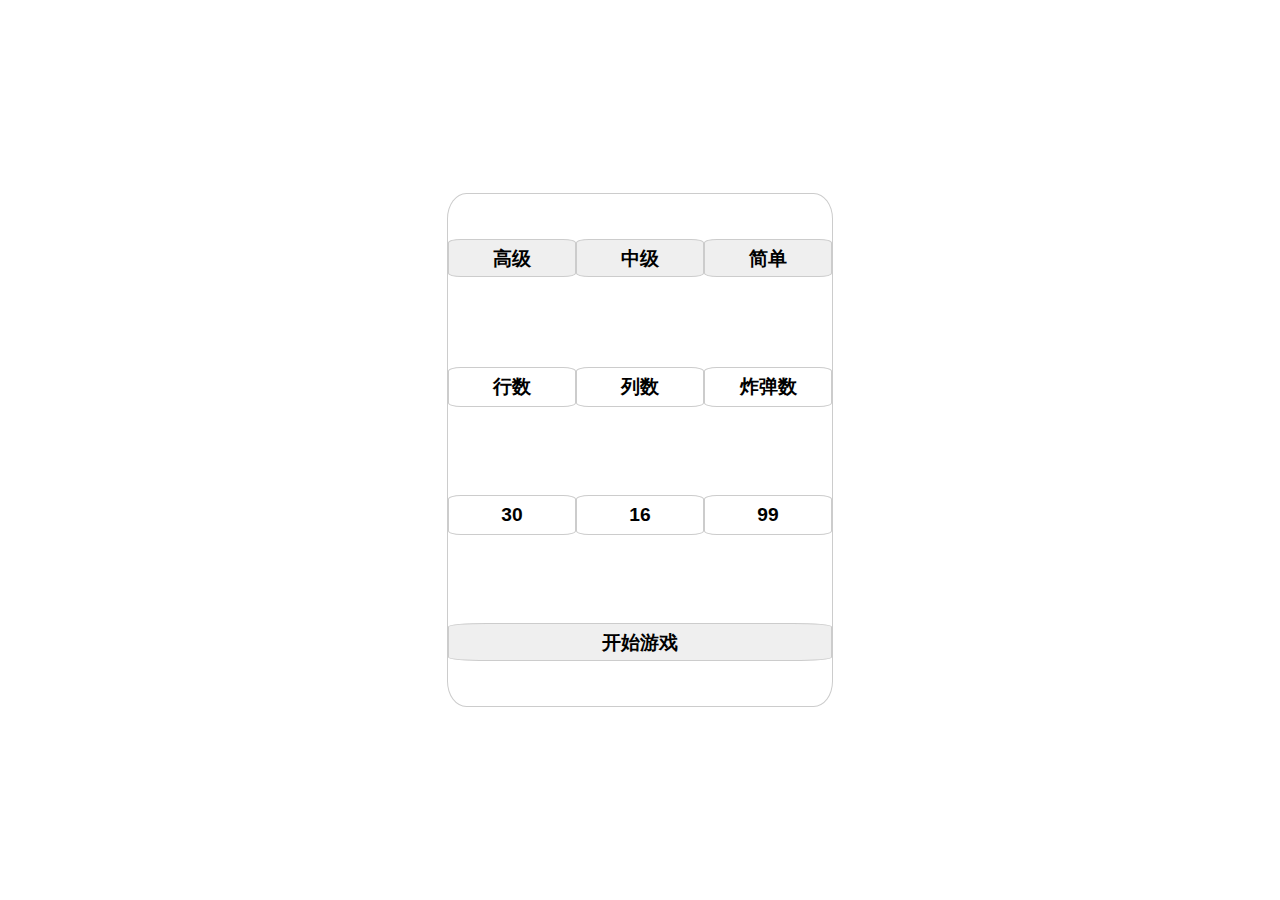
==== index.html @ e3ae48dd "have pull the origin" ====
<!DOCTYPE html>
<html>
	<head>
		<meta charset="UTF-8">
		<title>扫雷</title>
		<link rel="stylesheet" type="text/css" href="index.css"/>
	</head>
	<body>
	  
	  <ul></ul>
	  <div class="fakeBody">
	    
  	  <div class="options">
  	    <div>
  	      <button>高级</button>
  	      <button>中级</button>
  	      <button>简单</button>
  	    </div>
  	    <div>
  	      <span>行数</span>
  	      <span>列数</span>
  	      <span>炸弹数</span>
  	    </div>
  	    <div>
  	      <input type="text" name="" id="row" value="30" />
  	      <input type="text" name="" id="column" value="16" />
  	      <input type="text" name="" id="boom" value="99" />
  	    </div>
  	    <div>
  	      <button>开始游戏</button>
  	    </div>
  	  </div>
	  </div>
	  <div class="restart">重开</div>
	  <div class="showTime">00:00</div>
	  <div class="showBoom">99</div>
	  <script src="index.js" type="text/javascript" charset="utf-8"></script>
	</body>
</html>
---- index.css ----
* {
  margin: 0;
  padding: 0;
}
body{
  user-select: none;
}

/*关于格子的大小设定, 需要有一个最大值, 最小值, 中间区域可以自适应.这样比较好?*/

ul,
li {
  list-style: none;
  user-select: none;
}

ul {
  /*给父级定下大小, 然后用flex布局对子级进行排版, 即, 父级要做好宽高设定*/
  /*用百分比,还是rem?*/
  /*如果用父级进行排版,则有个问题, 现在的排版父级的宽高时根据 2/1 的比例来设定的, 其他情况必然不是2/1*/
  /*所以这种设定不太好, 而且我们要求的是格子必须是正方形.*/
  /*如果非要这么做, 有没有办法?*/
  /*如果游戏开始时, 列数和行数是确定的, 在初始化时, 根据这个比例进行对css的设置?*/
  /*可以尝试一下, 如果不行, 就用子级调整宽高, 父级撑开的方法*/
  /*问题, flex布局 如何进行表格布局?*/
  /*当只有一个层级时, 需要确定子级的宽高才能实现自然转行.*/
  /*但自己的宽高无法通过百分比来实现*/
  /* 所以先不用flex 直接用百分比吧*/
  width: 100vw;
  max-width: 900px;
  max-height: 450px;
  min-width: 475px;
  min-height: 238px;
  /*border: 1px solid black;*/
  font-size: 0;
  /*居中*/
  position: absolute;
  left: 50%;
  top: 50%;
  transform: translate(-50%, -50%);
}

li {
  display: inline-block;
  box-sizing: border-box;
  border: 1px solid black;
  /*border-collapse: collapse; 竟然失效.*/
  width: calc(80vw / 30);
  height: calc(80vw / 30);
  font-size: 1.5vw;
  background-color: whitesmoke;
  font-weight: bold;
  text-align: center;
  vertical-align: top;
  /*没有这一句, 按照目前的样式布局, 会出现问题*/
}

.a0 {
  background-color: aquamarine;
  color: transparent;
}

.a1 {
  color: blue;
}

.a2 {
  color: blueviolet;
}

.a3 {
  color: brown;
}

.a4 {
  color: #00BBEE;
}

.a5 {
  color: #00438A;
}

.a6 {
  color: chocolate;
}

.a7 {
  color: crimson;
}

.a8 {
  color: green;
}

.a9 {
  color: black;
}

.a10 {
  background-color: purple;
  color: pink;
}

.que {
  color: black;
}
.mark {
  color: deeppink;
}

.restart {
  width: 7vw;
  height: 7vw;
  min-width: 37px;
  min-height: 37px;  font-size: 2vw;
  border: 1px solid black;
  text-align: center;
  line-height: 7vw;
  border-radius: 50%;
  position: fixed;
  left: 50%;
  top: 0%;
  transform: translate(-50%, 50%);
}

.showTime {
  width: 7vw;
  height: 7vw;
  min-width: 37px;
  min-height: 37px;
  font-size: 2vw;
  border: 1px solid black;
  text-align: center;
  line-height: 7vw;
  border-radius: 50%;
  position: fixed;
  left: 70%;
  top: 0%;
  transform: translate(-50%, 50%);
}

.showBoom {
  width: 7vw;
  height: 7vw;
  min-width: 37px;
  min-height: 37px;  font-size: 2vw;
  border: 1px solid black;
  text-align: center;
  line-height: 7vw;
  border-radius: 50%;
  position: fixed;
  left: 30%;
  top: 0%;
  transform: translate(-50%, 50%);
}

/*弄一下初始化的弹窗*/
/* 首先他是要display:none 的*/
/* 其次*要进行绝对定位, 并且要在其他元素之上/
 * 当点击开始游戏之后,要消失
 * 
 * 用的是四列
 * 我们可以尝试用flex 布局
 */

.fakeBody {
  width: 100vw;
  height: 100vh;
  background-color: white;
  position: absolute;
  left: 0;
  top: 0;
  z-index: 98;
}

.options {
  width: 30vw;
  height: 40vw;
  border: 1px solid #CCCCCC;
  border-radius: 5%;
  display: flex;
  flex-direction: column;
  align-items: center;
  justify-content: space-around;
  
  background-color: white;
  
  position: absolute;
  left: 50%;
  top: 50%;
  transform: translate(-50%,-50%);
  z-index: 99;
}

.options div{
  display: flex;
  justify-content: space-around;
  width: 100%;
  height: 3vw;
}

.options div *{
  display: block;
  width: 30%;
  height: 100%;
  text-align: center;
  flex-grow: 1;
  font-size: 1.5vw;
  border: 1px solid #CCCCCC;
  line-height: 3vw;
  font-weight: bold;
  border-radius: 10%;
}
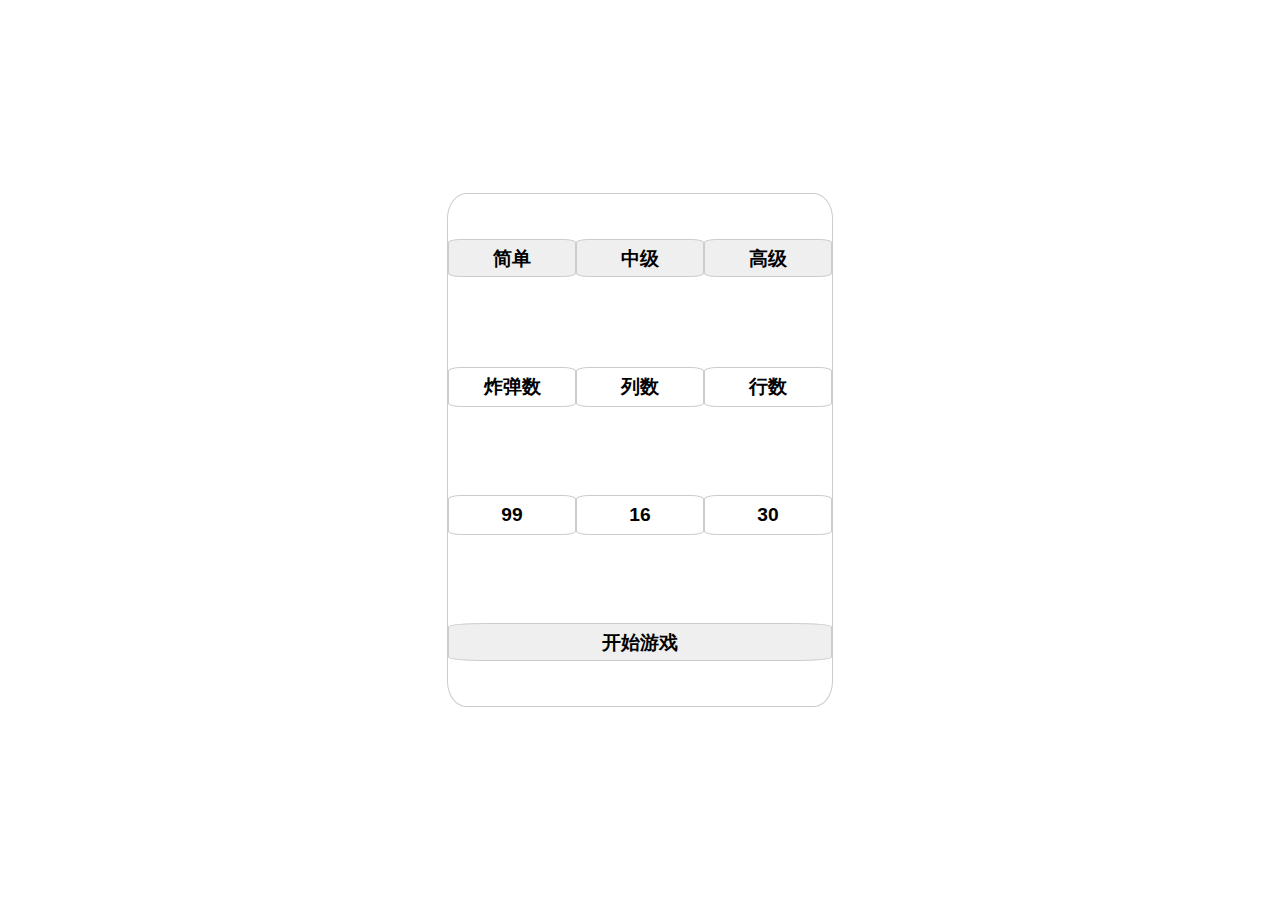
==== commit e7c6a39b: "version 1.2" ====
--- a/index.html
+++ b/index.html
@@ -7,7 +7,9 @@
 	</head>
 	<body>
 	  
-	  <ul></ul>
+	  <div class="fakeBody2">
+	    <ul></ul>
+	  </div>
 	  <div class="fakeBody">
 	    
   	  <div class="options">
@@ -31,9 +33,13 @@
   	    </div>
   	  </div>
 	  </div>
-	  <div class="restart">重开</div>
-	  <div class="showTime">00:00</div>
-	  <div class="showBoom">99</div>
+	  <div class="menu">
+	    <div class="restart">重开</div>
+	    <div class="showTime">00:00</div>
+	    <div class="showBoom">99</div>
+	    <div class="changeDir">竖屏</div>
+	    <div class="optionButton">配置</div>
+	  </div>
 	  <script src="index.js" type="text/javascript" charset="utf-8"></script>
 	</body>
 </html>
--- a/index.css
+++ b/index.css
@@ -2,8 +2,13 @@
   margin: 0;
   padding: 0;
 }
+html{
+  height: 100%;
+}
 body{
   user-select: none;
+  height: 100%;
+   direction: rtl;
 }
 
 /*关于格子的大小设定, 需要有一个最大值, 最小值, 中间区域可以自适应.这样比较好?*/
@@ -12,6 +17,16 @@
 li {
   list-style: none;
   user-select: none;
+}
+
+.fakeBody2 {
+  position: absolute;
+  width: 100%;
+  height: 100%;
+  display: flex;
+  flex-direction: column;
+  justify-content: center;
+  align-items: center;
 }
 
 ul {
@@ -27,17 +42,18 @@
   /*但自己的宽高无法通过百分比来实现*/
   /* 所以先不用flex 直接用百分比吧*/
   width: 100vw;
-  max-width: 900px;
-  max-height: 450px;
-  min-width: 475px;
-  min-height: 238px;
+  /*下面这一堆先不用了, 响应式的处理, 给了js*/
+  /*max-width: 900px;*/
+  /*max-height: 450px;*/
+  /*min-width: 475px;*/
+  /*min-height: 238px;*/
   /*border: 1px solid black;*/
   font-size: 0;
   /*居中*/
-  position: absolute;
+  /*position: relative;
   left: 50%;
-  top: 50%;
-  transform: translate(-50%, -50%);
+  top: 0;
+  transform: translate(-50%, 0);*/
 }
 
 li {
@@ -108,25 +124,64 @@
   color: deeppink;
 }
 
-.restart {
+.menu {
   width: 7vw;
-  height: 7vw;
-  min-width: 37px;
-  min-height: 37px;  font-size: 2vw;
-  border: 1px solid black;
-  text-align: center;
-  line-height: 7vw;
-  border-radius: 50%;
-  position: fixed;
-  left: 50%;
-  top: 0%;
-  transform: translate(-50%, 50%);
+  height: 70vh;
+  min-width: 37px;
+  min-height: 37px; 
+  font-size: 1.8vw;
+  text-align: center;
+  line-height: 5vw;
+  position: fixed;
+  left: 0%;
+  top: 50%;
+  transform: translate(50%, -50%);
+  
+  display: flex;
+  flex-direction: column;
+  align-items: center;
+  justify-content: center;
+}
+.menu div{
+  width: 5vw;
+  height: 5vw;
+  border: 1px solid black;
+  border-radius: 50%;
+  overflow: hidden;
+}
+.menuD {
+  width: 7vh;
+  height: 70vw;
+  min-width: 37px;
+  min-height: 37px; 
+  font-size: 1.8vh;
+  text-align: center;
+  line-height: 5vh;
+  position: fixed;
+  left: 10%;
+  top: 50%;
+  transform: translate(50%, -50%);
+  
+  display: flex;
+  flex-direction: column;
+  align-items: center;
+  justify-content: center;
+}
+.menuD div{
+  width: 5vh;
+  height: 5vh;
+  border: 1px solid black;
+  border-radius: 50%;
+  overflow: hidden;
+}
+
+/*.restart {
 }
 
 .showTime {
   width: 7vw;
   height: 7vw;
-  min-width: 37px;
+  min-width: 37px;
   min-height: 37px;
   font-size: 2vw;
   border: 1px solid black;
@@ -152,7 +207,7 @@
   left: 30%;
   top: 0%;
   transform: translate(-50%, 50%);
-}
+}*/
 
 /*弄一下初始化的弹窗*/
 /* 首先他是要display:none 的*/
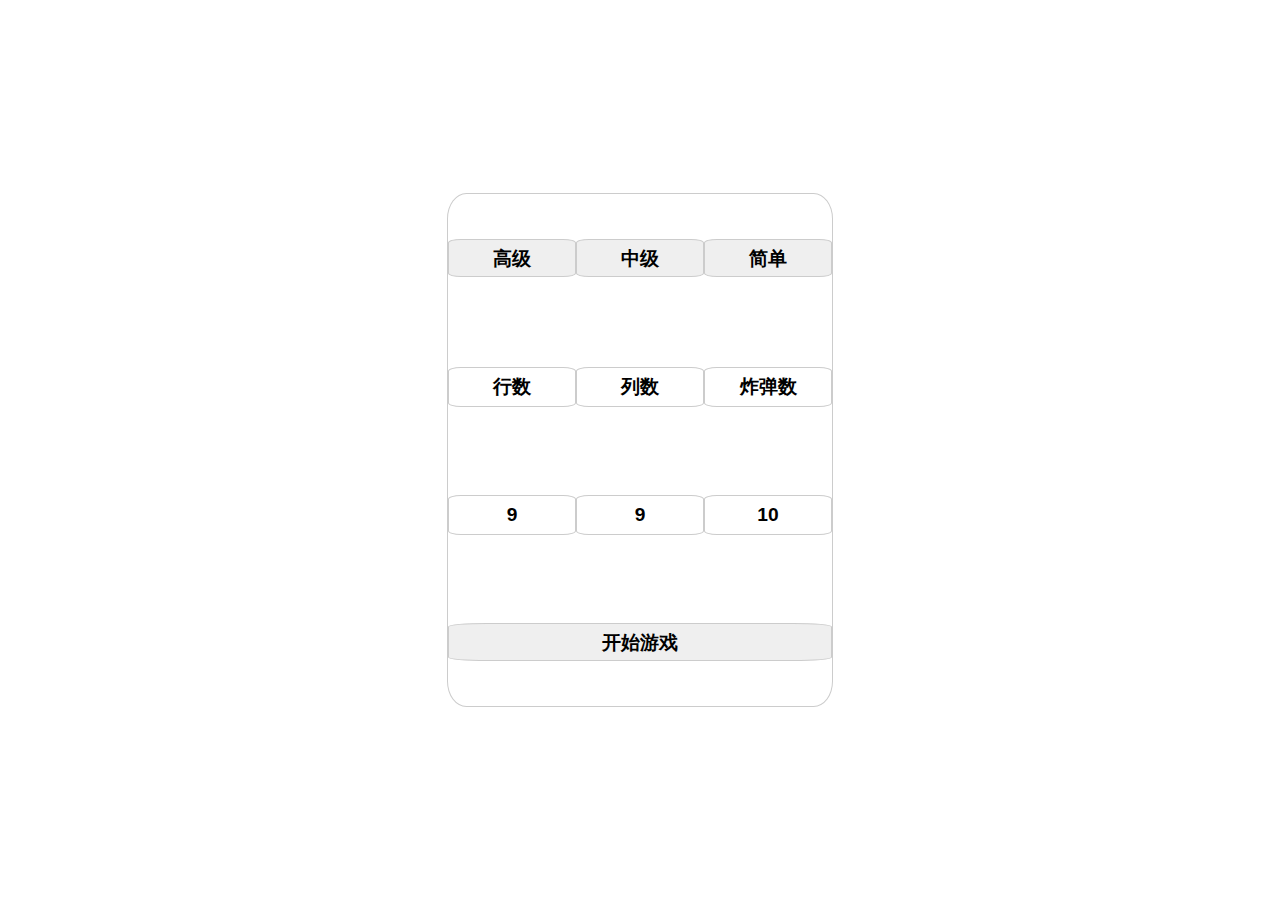
==== commit acb9e274: "简单优化了一下,还是差强人意" ====
--- a/index.html
+++ b/index.html
@@ -24,9 +24,9 @@
   	      <span>炸弹数</span>
   	    </div>
   	    <div>
-  	      <input type="text" name="" id="row" value="30" />
-  	      <input type="text" name="" id="column" value="16" />
-  	      <input type="text" name="" id="boom" value="99" />
+  	      <input type="text" name="" id="row" value="9" />
+  	      <input type="text" name="" id="column" value="9" />
+  	      <input type="text" name="" id="boom" value="10" />
   	    </div>
   	    <div>
   	      <button>开始游戏</button>
@@ -37,8 +37,8 @@
 	    <div class="restart">重开</div>
 	    <div class="showTime">00:00</div>
 	    <div class="showBoom">99</div>
-	    <div class="changeDir">竖屏</div>
-	    <div class="optionButton">配置</div>
+<!--	    <div class="changeDir">竖屏</div>
+-->	    <div class="optionButton">配置</div>
 	  </div>
 	  <script src="index.js" type="text/javascript" charset="utf-8"></script>
 	</body>
--- a/index.css
+++ b/index.css
@@ -4,12 +4,32 @@
 }
 html{
   height: 100%;
+            overflow: hidden;
+  
 }
 body{
   user-select: none;
-  height: 100%;
-   direction: rtl;
-}
+                 width: 100vw;
+              height: 100vh;
+              background-image: linear-gradient(45deg ,pink, purple, gray);
+              background-size: 300%;
+              background-position: 0% 0%;
+              transform: rotate(0deg);
+              /*animation: bodyR 5s alternate infinite;*/
+}
+
+            @keyframes bodyR{
+              from{
+                background-position: 0% 0%;
+                
+              }
+              50% {
+                0% 100%
+              }
+              to{
+                background-position: 100% 100%;
+              }
+            }
 
 /*关于格子的大小设定, 需要有一个最大值, 最小值, 中间区域可以自适应.这样比较好?*/
 
@@ -30,6 +50,7 @@
 }
 
 ul {
+              transform-style:preserve-3d;
   /*给父级定下大小, 然后用flex布局对子级进行排版, 即, 父级要做好宽高设定*/
   /*用百分比,还是rem?*/
   /*如果用父级进行排版,则有个问题, 现在的排版父级的宽高时根据 2/1 的比例来设定的, 其他情况必然不是2/1*/
@@ -59,11 +80,10 @@
 li {
   display: inline-block;
   box-sizing: border-box;
-  border: 1px solid black;
   /*border-collapse: collapse; 竟然失效.*/
   width: calc(80vw / 30);
   height: calc(80vw / 30);
-  font-size: 1.5vw;
+  font-size: 2vw;
   background-color: whitesmoke;
   font-weight: bold;
   text-align: center;
@@ -71,8 +91,394 @@
   /*没有这一句, 按照目前的样式布局, 会出现问题*/
 }
 
+            .son{
+              perspective : 800px;
+              transform-style: preserve-3d;
+              backface-visibility: hidden;
+              position: relative;
+              transform: scale(0.8) rotateX(-10deg) rotateY(10deg);
+              /*border-width: 0;*/
+              /*animation: round linear 2.5s infinite;*/
+            }
+            
+            
+              .son div{
+              position: absolute;
+              left: 0;
+              top: 0;
+              
+              width: 100%;
+              height: 100%;
+             
+            }
+           /* 立体方形*/
+           /*此处不能用25px! 也需要用js 有点麻烦, 所以最好是用rem */
+             .front{
+             /*transform: rotate(0deg) translateZ(50%) scale(0.8);*/
+             background-color: #00438A; 
+           }
+           .left{
+             /*transform: rotateY(-90deg) translateZ(50%)  scale(0.8);*/
+             background-color: #159159;
+             
+           }
+           .right{
+             
+             /*transform: rotateY(90deg) translateZ(50%)  scale(0.8);*/
+             background-color: #153987;
+             color: white;
+           }
+           .up{
+             /*transform: rotateX(90deg) translateZ(50%)  scale(0.8);*/
+             background-color: #265285;
+             
+           }
+           .down{
+             /*transform: rotateX(-90deg) translateZ(50%) scale(0.8);*/
+             background-color: #A52A2A;
+             color: deeppink;
+           }
+           .back{
+             /*transform: rotateX(180deg) translateZ(50%) scale(0.8);*/
+             background-color: aquamarine;
+           }
+            
+            /*浮动态 5种*/
+            @keyframes round{
+              from{
+                transform: rotateY(0deg) scale(0.8);
+              }
+              20% {
+                transform: rotateX(5deg) scale(0.8);
+              }
+              40% {
+                transform: rotateY(-5deg) scale(0.8);
+              }
+              60% {
+                transform: rotateX(-5deg) scale(0.8);
+              }
+              80% {
+                transform: rotateY(5deg) scale(0.8);
+              }
+              to{
+                transform: rotateY(0deg) scale(0.8);
+              }
+            }
+            @keyframes round1{
+              from{
+                transform: rotateX(0deg) rotateY(180deg) scale(0.8);
+              }
+              20% {
+                transform: rotateX(5deg) rotateY(180deg) scale(0.8);
+              }
+              40% {
+                transform: rotateX(0deg) rotateY(175deg) scale(0.8);
+              }
+              60% {
+                transform: rotateX(-5deg) rotateY(180deg) scale(0.8);
+              }
+              80% {
+                transform: rotateX(0deg) rotateY(185deg) scale(0.8);
+              }
+              to{
+                transform: rotateX(0deg) rotateY(180deg) scale(0.8);
+              }
+            }
+            @keyframes round2{
+              from{
+                transform: rotateX(0deg) rotateY(-180deg) scale(0.8);
+              }
+              20% {
+                transform: rotateX(5deg) rotateY(-180deg) scale(0.8);
+              }
+              40% {
+                transform: rotateX(0deg) rotateY(-175deg) scale(0.8);
+              }
+              60% {
+                transform: rotateX(-5deg) rotateY(-180deg) scale(0.8);
+              }
+              80% {
+                transform: rotateX(0deg) rotateY(-185deg) scale(0.8);
+              }
+              to{
+                transform: rotateX(0deg) rotateY(-180deg) scale(0.8);
+              }
+            }
+            @keyframes round3{
+              from{
+                transform: rotateY(0deg) rotateX(180deg) scale(0.8);
+              }
+              20% {
+                transform: rotateY(5deg) rotateX(180deg) scale(0.8);
+              }
+              40% {
+                transform: rotateY(0deg) rotateX(175deg) scale(0.8);
+              }
+              60% {
+                transform: rotateY(-5deg) rotateX(180deg) scale(0.8);
+              }
+              80% {
+                transform: rotateY(0deg) rotateX(185deg) scale(0.8);
+              }
+              to{
+                transform: rotateY(0deg) rotateX(180deg) scale(0.8);
+              }
+            }
+            @keyframes round4{
+              from{
+                transform: rotateY(0deg) rotateX(-180deg) scale(0.8);
+              }
+              20% {
+                transform: rotateY(5deg) rotateX(-180deg) scale(0.8);
+              }
+              40% {
+                transform: rotateY(0deg) rotateX(-175deg) scale(0.8);
+              }
+              60% {
+                transform: rotateY(-5deg) rotateX(-180deg) scale(0.8);
+              }
+              80% {
+                transform: rotateY(0deg) rotateX(-185deg) scale(0.8);
+              }
+              to{
+                transform: rotateY(0deg) rotateX(-180deg) scale(0.8);
+              }
+            }
+            /*临街翻转8种*/
+            .dir1 {
+              animation: dir1 1s 1;
+            }
+            
+            @keyframes dir1{
+              from{
+                transform: rotateY(0deg);
+              }
+              50% {
+                transform: rotateY(45deg);
+              }
+              to{
+                transform: rotateY(0deg);
+              }
+            }
+            .dir2 {
+              animation: dir2 1s 1;
+            }
+            @keyframes dir2{
+              from{
+                transform: rotateY(0deg);
+              }
+              50% {
+                transform: rotateY(-45deg);
+              }
+              to{
+                transform: rotateY(0deg);
+              }
+            }
+            .dir3 {
+              animation: dir3 1s 1;
+            }
+            @keyframes dir3{
+              from{
+                transform: rotateX(0deg);
+              }
+              50% {
+                transform: rotateX(45deg);
+              }
+              to{
+                transform: rotateX(0deg);
+              }
+            }
+            .dir4 {
+              animation: dir4 1s 1;
+            }
+            @keyframes dir4{
+              from{
+                transform: rotateX(0deg);
+              }
+              50% {
+                transform: rotateX(-45deg);
+              }
+              to{
+                transform: rotateX(0deg);
+              }
+            }
+            .dir5 {
+              animation: dir5 1s 1;
+            }
+            @keyframes dir5{
+              from{
+                transform: rotateY(0deg) rotateX(0deg);
+              }
+              50% {
+                transform: rotateY(45deg) rotateX(-45deg);
+              }
+              to{
+                transform: rotateY(0deg) rotateX(0deg);
+              }
+            }
+            .dir6 {
+              animation: dir6 1s 1;
+            }
+            @keyframes dir6{
+              from{
+                transform: rotateY(0deg) rotateX(0deg);
+              }
+              50% {
+                transform: rotateY(-45deg) rotateX(-45deg);
+              }
+              to{
+                transform: rotateY(0deg) rotateX(0deg);
+              }
+            }
+            .dir7 {
+              animation: dir7 1s 1;
+            }
+            @keyframes dir7{
+              from{
+                transform: rotateY(0deg) rotateX(0deg);
+              }
+              50% {
+                transform: rotateY(-45deg) rotateX(45deg);
+              }
+              to{
+                transform: rotateY(0deg) rotateX(0deg);
+              }
+            }
+            .dir8 {
+              animation: dir8 1s 1;
+            }
+            @keyframes dir8{
+              from{
+                transform: rotateY(0deg) rotateX(0deg);
+              }
+              50% {
+                transform: rotateY(45deg) rotateX(45deg);
+              }
+              to{
+                transform: rotateY(0deg) rotateX(0deg);
+              }
+            }
+            
+            /*翻转180deg八种*/
+           .turnOver {
+                transform:  rotateY(190deg) rotateX(10deg)  scale(0.8);
+           }
+            .turn1{
+              animation: turn1 0.1s 1 forwards;
+            }
+            @keyframes turn1{
+              from{
+                transform: rotateY(10deg) rotateX(10deg) scale(0.8);
+              }
+              to{
+                transform:  rotateY(190deg) rotateX(10deg)  scale(0.8);
+              }
+            }
+            .turn2{
+              animation: turn2 1s 1 forwards;
+            }
+            @keyframes turn2{
+              from{
+                transform: rotateY(0deg) rotateX(0deg);
+              }
+              to{
+                transform: rotateY(-180deg) rotateX(0deg);
+              }
+            }
+            .turn3{
+              animation: turn3 1s 1 forwards;
+            }
+            @keyframes turn3{
+              from{
+                transform: rotateY(0deg) rotateX(0deg);
+              }
+              to{
+                transform: rotateY(0deg) rotateX(180deg);
+              }
+            }
+            .turn4{
+              animation: turn4 1s 1 forwards;
+            }
+            @keyframes turn4{
+              from{
+                transform: rotateY(0deg) rotateX(0deg);
+              }
+              to{
+                transform: rotateY(0deg) rotateX(-180deg);
+              }
+            }
+            .turn5{
+              animation: turn5 1s 1 forwards;
+            }
+            @keyframes turn5{
+              from{
+                transform: rotateY(0deg) rotateX(0deg);
+              }
+              to{
+                transform: rotate3d(1,1,0,180deg);
+              }
+            }
+            .turn6{
+              animation: turn6 1s 1 forwards;
+            }
+            @keyframes turn6{
+              from{
+                transform: rotateY(0deg) rotateX(0deg);
+              }
+              to{
+                transform: rotate3d(-1,1,0,180deg);
+              }
+            }
+            .turn7{
+              animation: turn7 1s 1 forwards;
+            }
+            @keyframes turn7{
+              from{
+                transform: rotateY(0deg) rotateX(0deg);
+              }
+              to{
+                transform: rotate3d(1,-1,0,180deg);
+              }
+            }
+            .turn8{
+              animation: turn8 1s 1 forwards;
+            }
+            @keyframes turn8{
+              from{
+                transform: rotateY(0deg) rotateX(0deg);
+              }
+              to{
+                transform: rotate3d(-1,-1,0,180deg);
+              }
+            }
+            
+            
+            .turnDown {
+              animation: turnDown 0.1s forwards;
+            }
+            @keyframes turnDown{
+            	from{
+            	  transform: scale(0.8) rotateY(10deg)  rotateX(10deg)  ;
+            	}
+            	to{
+            	  transform: scale(0.8) rotateY(10deg)  rotateX(80deg)  ;
+            	}
+            }
+            .turnRight {
+              animation: turnRight 0.1s  forwards;
+            }
+            @keyframes turnRight{
+            	from{
+            	  transform: scale(0.8) rotateY(10deg)  rotateX(10deg)  ;
+            	}
+            	to{
+              transform: scale(0.8) rotateX(-10deg) rotateY(-80deg) ;
+            	}
+            }
+            
+
 .a0 {
-  background-color: aquamarine;
+  background-color: antiquewhite;
   color: transparent;
 }
 
@@ -145,10 +551,13 @@
 .menu div{
   width: 5vw;
   height: 5vw;
-  border: 1px solid black;
+  /*border: 1px solid black;*/
   border-radius: 50%;
   overflow: hidden;
-}
+  background: radial-gradient(circle at 50% 50%,yellow 0%,pink 100%);
+  font-weight: bold;  
+  color: darkblue;
+}
 .menuD {
   width: 7vh;
   height: 70vw;
@@ -170,9 +579,10 @@
 .menuD div{
   width: 5vh;
   height: 5vh;
-  border: 1px solid black;
+  /*border: 1px solid black;*/
   border-radius: 50%;
   overflow: hidden;
+  background: radial-gradient(circle at 50% 50%,pink 0%,yellow 100%);
 }
 
 /*.restart {
